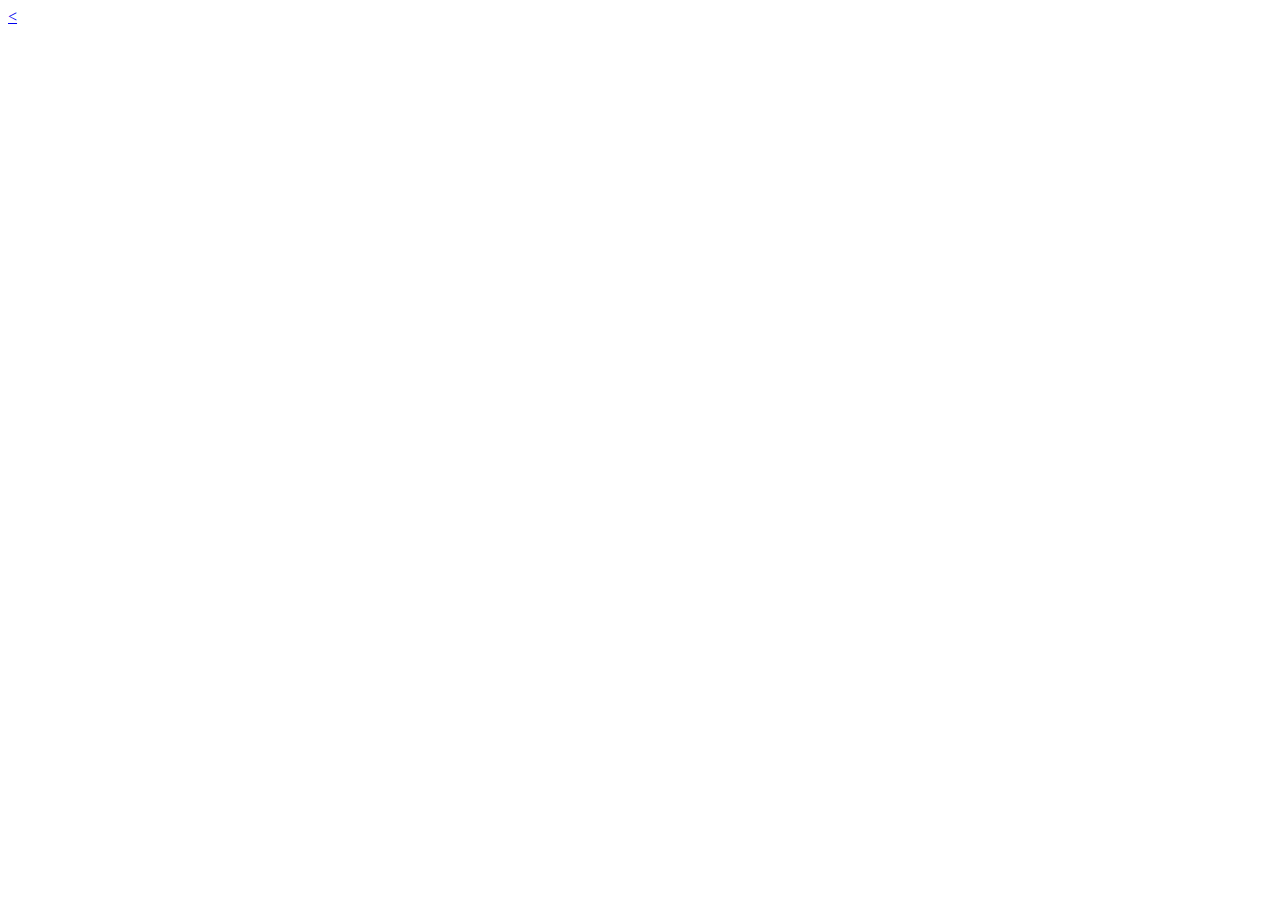
==== game.html @ be8b1f32 "add new game" ====
<!DOCTYPE html>
<html lang="en">

<head>
    <meta charset="UTF-8">
    <meta http-equiv="X-UA-Compatible" content="IE=edge">
    <meta name="viewport" content="width=device-width, initial-scale=1.0">
    <title>Document</title>
</head>

<body>
    <header>
        <a href="index.html">
            < </a>
                <h1 class="title"></h1>
    </header>
    <main>
        <p class="from"></p>
    </main>
</body>

</html>
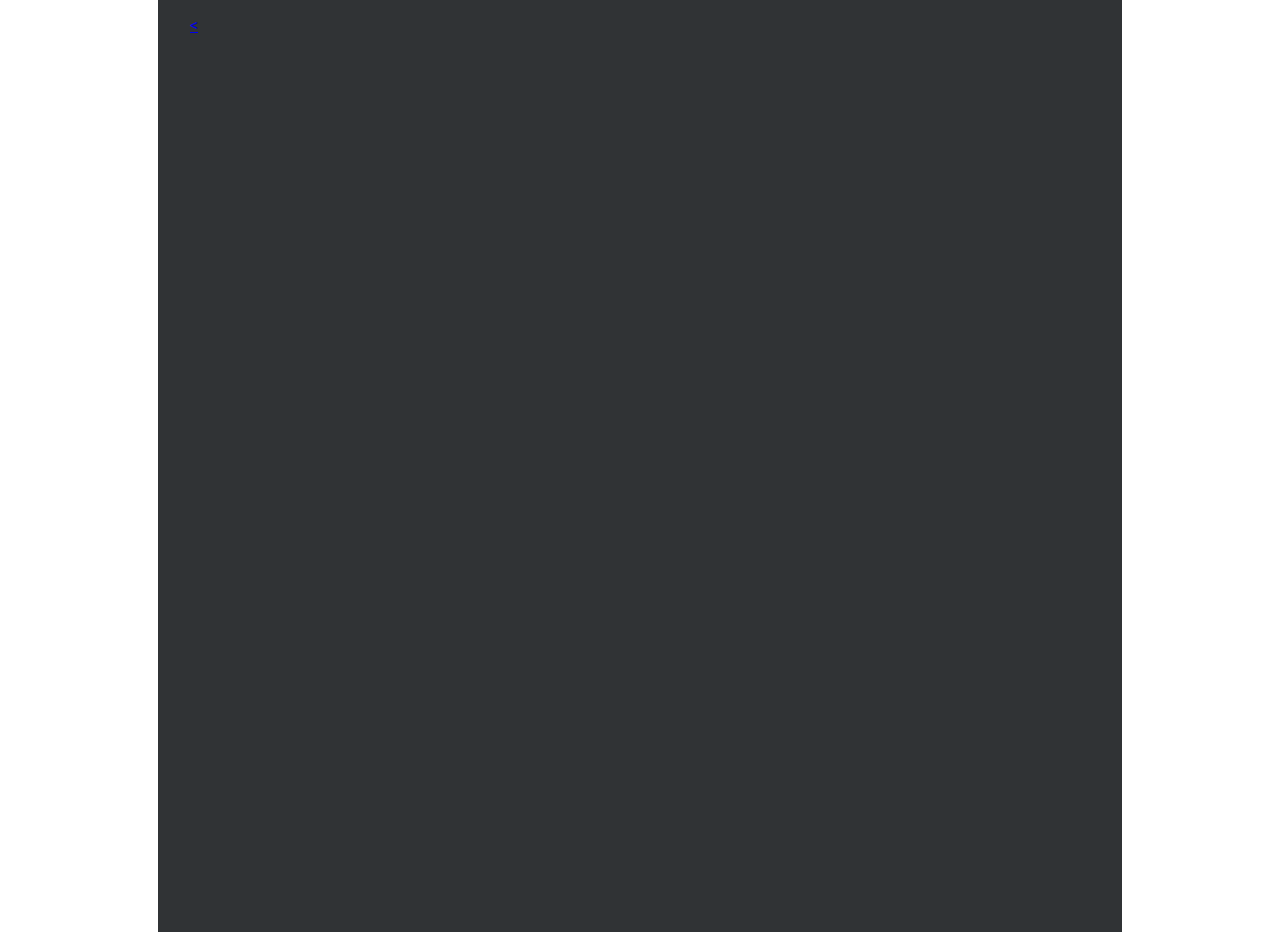
==== commit e2e7032c: "styling" ====
--- a/game.html
+++ b/game.html
@@ -5,18 +5,23 @@
     <meta charset="UTF-8">
     <meta http-equiv="X-UA-Compatible" content="IE=edge">
     <meta name="viewport" content="width=device-width, initial-scale=1.0">
+    <link rel="stylesheet" href="main.css">
     <title>Document</title>
 </head>
 
 <body>
-    <header>
-        <a href="index.html">
-            < </a>
-                <h1 class="title"></h1>
-    </header>
-    <main>
-        <p class="from"></p>
-    </main>
+    <div class="wrapper">
+        <header>
+            <a href="index.html">
+                < </a>
+                    <h1 class="title"></h1>
+        </header>
+        <main>
+            <p class="from"></p>
+            <img class="img-placeholder" />
+        </main>
+    </div>
+    <script src="./game.js"></script>
 </body>
 
 </html>--- a/main.css
+++ b/main.css
@@ -0,0 +1,19 @@
+@import url('https://fonts.googleapis.com/css2?family=Roboto:wght@300;400;500&display=swap');
+body {
+    margin: 0;
+    font-family: 'Roboto', sans-serif;
+}
+
+.wrapper {
+    max-width: 900px;
+    background-color: #303335;
+    padding: 1rem 2rem;
+    color: white;
+    margin: 0 auto;
+    min-height: 100vh;
+}
+
+header h1,
+h3 {
+    text-align: center;
+}